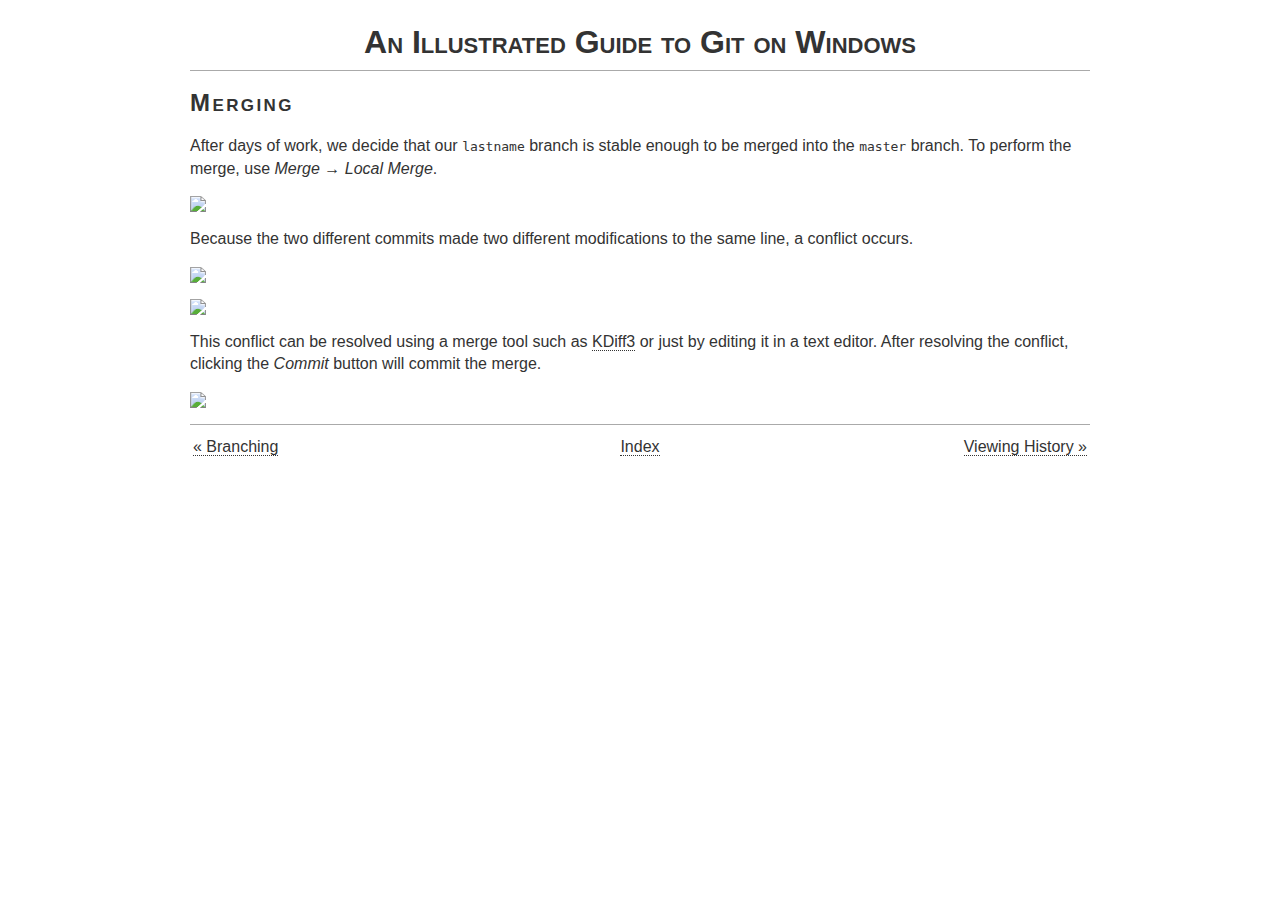
==== merging.html @ e4089b12 "Update the split files." ====
<!DOCTYPE html>
<html>
	<head>
		<meta http-equiv="Content-Type" content="text/html; charset=utf-8" />
		<title>An Illustrated Guide to Git on Windows</title>
		<link rel="stylesheet" href="style.css" />
	</head>
	<body>
		<h1>An Illustrated Guide to Git on Windows</h1>

		<h2 id="merging">Merging</h2>

		<p>After days of work, we decide that our <span
			class="tt">lastname</span>
		branch is stable enough to be merged into the <span
			class="tt">master</span>
		branch. To perform the merge, use <i>Merge &rarr; Local
			Merge</i>.</p>

		<p><img src="images/19.png" /></p>

		<p>Because the two different commits made two different
		modifications to the same line, a conflict occurs.</p>

		<p><img src="images/20.png" /></p>
		<p><img src="images/21.png" /></p>

		<p>This conflict can be resolved using a merge tool such as <a
			href="http://kdiff3.sourceforge.net/">KDiff3</a> or just by
		editing it in a text editor.  After resolving the conflict,
		clicking the <em>Commit</em> button will commit the merge.</p>

		<p><img src="images/22.png" /></p>

<hr />
<table class="nav">
<tr>
<td class="left">
<a id="back" href="branching.html">&laquo; Branching</a>
</td>
<td class="up">
<a id="up" href="index.html">Index</a>
</td>
<td class="next">
<a id="next" href="history.html">Viewing History &raquo;</a>
</td>
</tr>
</table>
	</body>
</html>
---- style.css ----
body {
  font-family: Verdana, Helvetica, Arial, sans-serif;
  color: #333333;
  padding: 10px;
  width: 900px;
  margin: 0px auto;
  line-height: 1.4em;
}

pre {
    font-family: monospace;
    background-color: #eee;
    padding: 2px;
    padding-left: 10px;
    margin-left: 20px;
    margin-right: 20px;
	border-left: 3px solid #ccc;
	line-height: 1.3em;
}

hr {
 height: 1px;
 color: #aaaaaa;
 background-color: #aaaaaa;
 border: 0;
}

h1 {
	border-bottom: 1px solid #aaa;
	text-align: center;
	font-variant: small-caps;
	padding-bottom: 0.5em;
}

h2 {
	font-variant: small-caps;
	letter-spacing: 0.10em;
}

form {
    border: none;
    margin: 0;
}

textarea {
    border: 1px solid #aaaaaa;
    color: Black;
    background-color: white;
    width: 100%;
    padding: 0.1em;
    overflow: auto;
}

input {
    margin-top:1px;
    padding: 0 0.4em !important;
    background-color: White;
    border: 1px solid #aaaaaa;
}

a, ulink{
   color: #333;
   text-decoration:none;
   border-bottom: 1px #333 dotted;
   display: inline;
 }

a:hover {
   color: #333;
   text-decoration: None;
   border-bottom: 1px #000 solid;
   }

a:visited {
   color: #333;
}

img { display: block; margin-left: auto; margin-right: auto; }
.tt { font-family: monospace; }
table.nav { width: 100%; }
table.nav td { width: 33%; }
table.nav td.prev { text-align: left; }
table.nav td.up { text-align: center; }
table.nav td.next { text-align: right; }
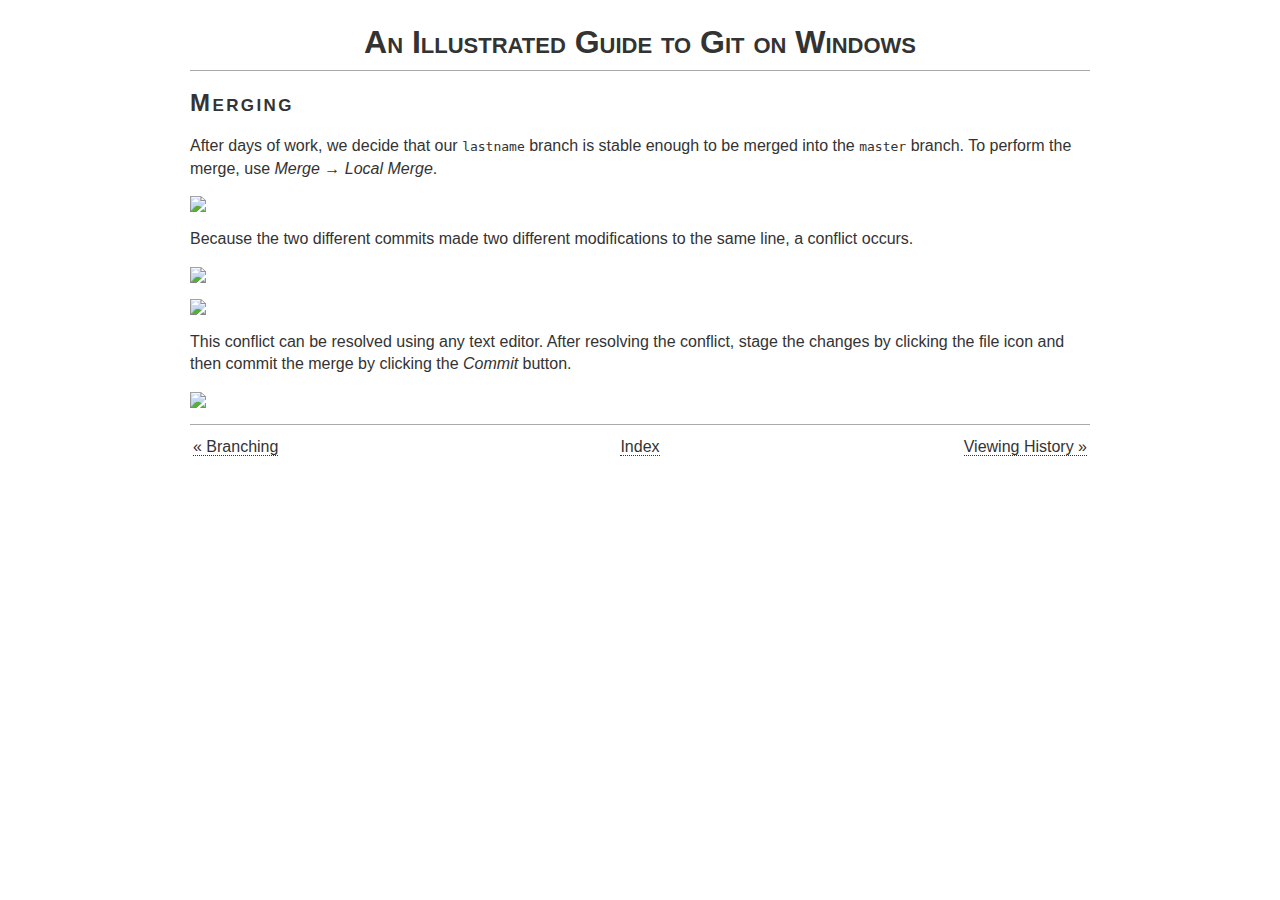
==== commit 597d7375: "Update the split files." ====
--- a/merging.html
+++ b/merging.html
@@ -25,10 +25,10 @@
 		<p><img src="images/20.png" /></p>
 		<p><img src="images/21.png" /></p>
 
-		<p>This conflict can be resolved using a merge tool such as <a
-			href="http://kdiff3.sourceforge.net/">KDiff3</a> or just by
-		editing it in a text editor.  After resolving the conflict,
-		clicking the <em>Commit</em> button will commit the merge.</p>
+		<p>This conflict can be resolved using any text editor.  After
+		resolving the conflict, stage the changes by clicking the file
+		icon and then commit the merge by clicking the <em>Commit</em>
+		button.</p>
 
 		<p><img src="images/22.png" /></p>
 
